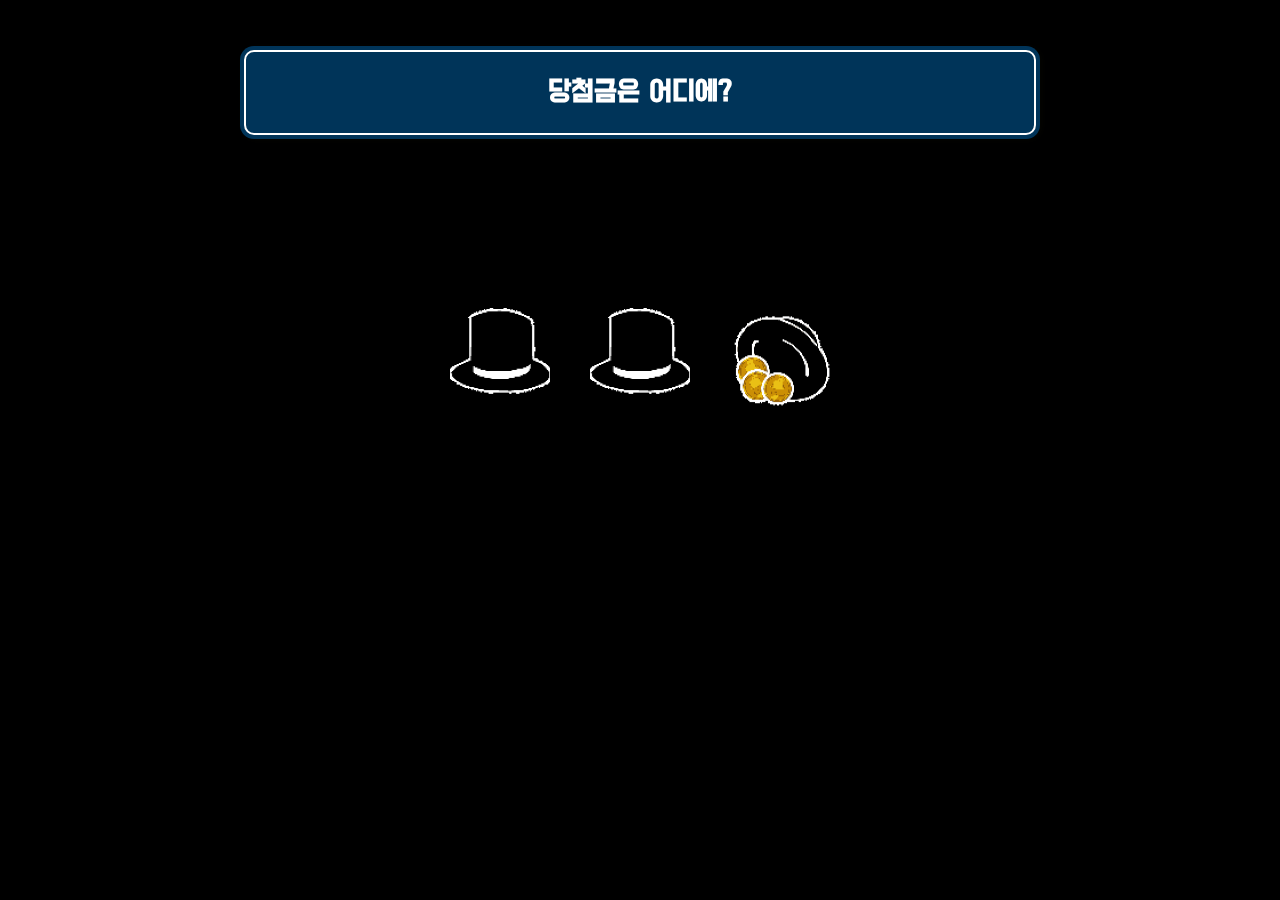
==== RicoVasco/find.html @ 707e358f "first commit" ====
<!DOCTYPE html>
<html lang="ko">
<head>
  <meta charset="UTF-8">
  <meta name="viewport" content="width=device-width, initial-scale=1.0">
  <link rel="stylesheet" type="text/css" href="../css/css.css">
  <link href="https://fonts.googleapis.com/css2?family=Do+Hyeon&display=swap" rel="stylesheet">
  <title>Find It!</title>
</head>
<body id='gamebody'>
  <section id='instructions'>
    <h1>당첨금은 어디에?</h1>
  </section>
  <section id='wrapper'>
    <section id='spotOne'>
      <div>
        <img src='../images/heat.png' id='heat'>
      </div>
    </section>
    <section id='spotTwo'>
      <div>
        <img src='../images/heat.png' id='heat'>
      </div>
    </section>
    <section id='spotThree'>
      <div>
        <img src='../images/heat.png' id='heat'>
      </div>
    </section>
  </section>
  <section id = "position-pop">
    <div id = 'popup'>
      <section id='feedback'></section>
    </div>
  </section>
  <script src="../js/game.js"></script>
  </body>
</html>
---- css/css.css ----
body {
  font-family: Arial;
  overflow: hidden;
}

div {
  width: 100px;
  height: 100px;
  margin-left: 20px;
  margin-right: 20px;
  margin-top: 300px;
  position: relative;
}

h1{
  color: white;
}

#instructions h1 {
  font-family: 'Do Hyeon', sans-serif;
  font-size: 30px !important;
}

#instructions {
  width: 60%;
  margin: auto;
  position: fixed;
  color: white;
  line-height: 1.3em;
  border-radius: 10px;
  border: 2px solid #fff;
  text-align: -webkit-center;
  box-shadow: 0 0 0 4px #003459, 2px 1px 6px 4px rgba(10, 10, 0, 0.5);
  top: 0%;
  right: 0%;
  left: 0%;
  padding: 10px;
  margin-top: 50px;
  background: #003459;
}

.highlight {
  animation: highlightAnswer 1s;
}

@keyframes oneToThrees {
    0%   {bottom: 0px;
          left: 0px;}
    50%  {bottom: 70px;
          left: 150px;}
    100% {bottom: 0px;
          left: 300px;}
}
@keyframes threeToOnes {
    0%   {top: 0px;
          right: 0px;}
    50%  {top: 70px;
          right: 150px;}
    100% {top: 0px;
          right: 300px;}
}
@keyframes oneToTwos {
    0%   {top: 0px;
          left: 0;}
    50%  {top: 70px;
          left: 75px;}
    100% {top: 0px;
          left: 150px;}
}
@keyframes twoToOnes {
    0%   {bottom: 0px;
          right: 0px;}
    50%  {bottom: 70px;
          right: 75px;}
    100% {bottom: 0px;
          right: 150px;}
}
@keyframes twoToThrees {
    0%   {top: 0px;
          left: 0;}
    50%  {top: 70px;
          left: 75px;}
    100% {top: 0px;
          left: 150px;}
}
@keyframes threeToTwos {
    0%   {bottom: 0px;
          right: 0px;}
    50%  {bottom: 70px;
          right: 75px;}
    100% {bottom: 0px;
          right: 150px;}
}

#wrapper {
  display: flex;
  justify-content: center;
}

.highlight:hover {
  border: 2px;
  border-color: green;
}

#feedback {
  padding: 2%;
  display: flex;
  text-align: center;
  text-decoration: none;
  align-items: center;
  justify-content: center;
  flex-direction: column;
}

#feedback #username {
  width: 50px;
  height: 20px;
}

#feedback #submitun {
  width: 175px;
  height: 50px;
  margin-top: 10px;
  background: #196c87;
  background-image: -webkit-linear-gradient(top, #196c87, #00a8e8);
  background-image: -moz-linear-gradient(top, #196c87, #00a8e8);
  background-image: -ms-linear-gradient(top, #196c87, #00a8e8);
  background-image: -o-linear-gradient(top, #196c87, #00a8e8);
  background-image: linear-gradient(to bottom, #196c87, #00a8e8);
  -webkit-border-radius: 8;
  -moz-border-radius: 8;
  border-radius: 8px;
  text-shadow: 3px 3px 2px #0d0d0d;
  font-family: 'Do Hyeon', sans-serif;
  color: #ffffff;
  font-size: 20px;
  padding: 10px 20px 10px 20px;
  border: 2px solid black;
  text-decoration: none;
}
#feedback #submitun:hover {
  background: #015773;
  background-image: -webkit-linear-gradient(top, #015773, #6acef2);
  background-image: -moz-linear-gradient(top, #015773, #6acef2);
  background-image: -ms-linear-gradient(top, #015773, #6acef2);
  background-image: -o-linear-gradient(top, #015773, #6acef2);
  background-image: linear-gradient(to bottom, #015773, #6acef2);
  text-decoration: none;
}
.win {
  text-decoration: none;
  font-size: 20px;
  line-height: 150%;
  color: green;
  font-family: 'Do Hyeon', sans-serif;
}

a[class^="win"]:hover{
  text-decoration: none;
  color: gold;
}

.lose {
  text-decoration: none;
  font-size: 20px;
  line-height: 150%;
  color: red;
  font-family: 'Do Hyeon', sans-serif;
}

.lose:hover {
  text-decoration: none;
  color: gold;
}

.popup {
  animation: popupFeedBack 1s;
  animation-fill-mode: forwards;
  height: 300px;
  width: 450px;
  background-color: black;
  border: 5px groove blue;
  border-radius: 25px;
  position: fixed;
  top: 0%;
  right: 0%;
  left: 0%;
  z-index: 999;
  margin: auto;
  display: flex;
  box-shadow: 0px 0px 40px black  ;
  justify-content: center;
}

#position-pop {
  width: 0px;
  height: 0px;
  display: flex;
  align-items: center;
  justify-content: center;
}

@keyframes popupFeedBack {
    0%   {visibility: hidden;
          opacity: 0;
          z-index: -1;}
    100% {visibility: visible;
          opacity: 1;
          z-index: 200;
          top: 35%;}
}
#gamebody {
  background: black;
  background-size: cover;
}

#heat {
  width: 100%;
}
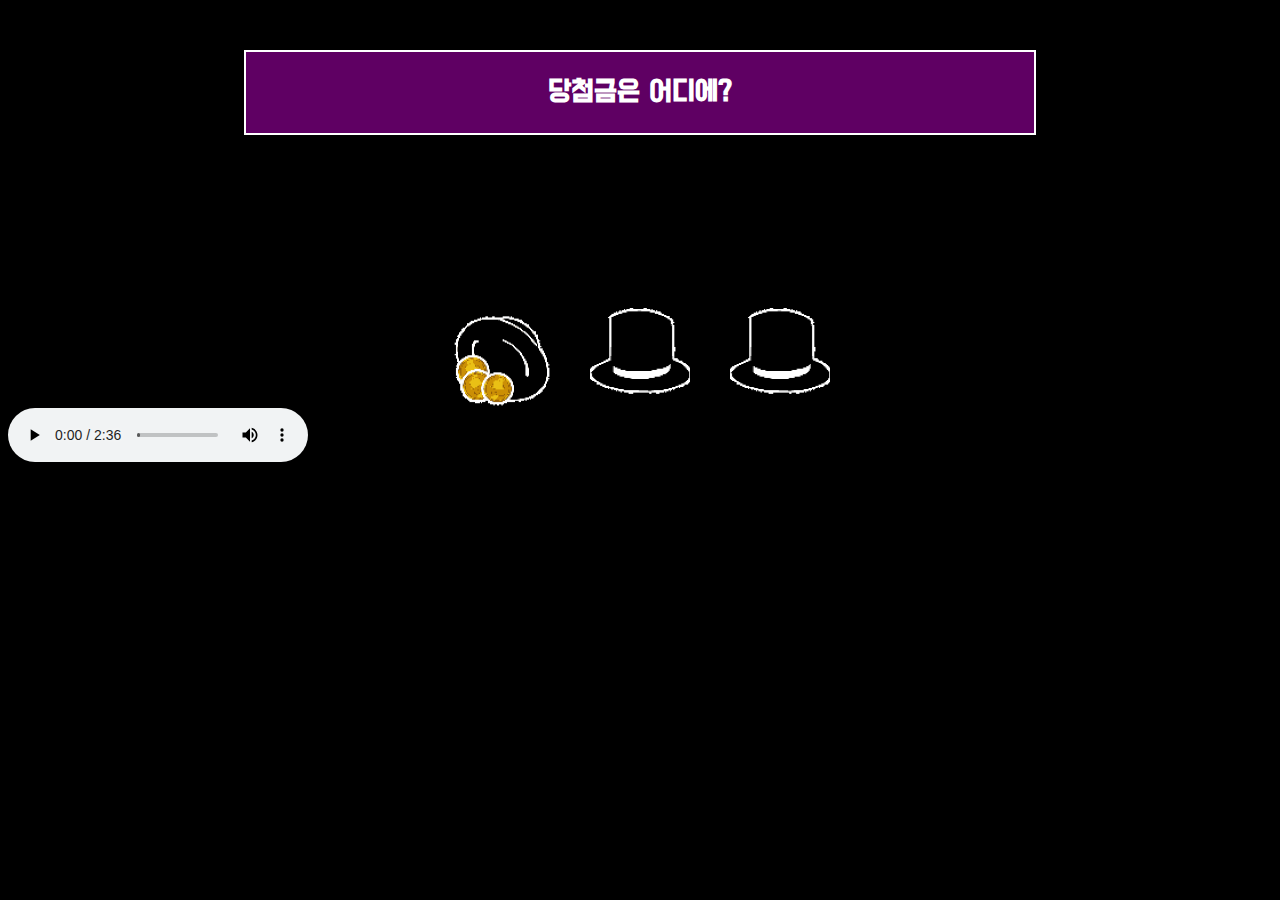
==== commit 1b552bf9: "음악삽입테스트" ====
--- a/RicoVasco/find.html
+++ b/RicoVasco/find.html
@@ -33,6 +33,10 @@
       <section id='feedback'></section>
     </div>
   </section>
+  
+
+  <audio autoplay controls> <source src="../images/bgm.mp3" type="audio/mp3"> </audio>
+
   <script src="../js/game.js"></script>
   </body>
 </html>--- a/css/css.css
+++ b/css/css.css
@@ -27,16 +27,15 @@
   position: fixed;
   color: white;
   line-height: 1.3em;
-  border-radius: 10px;
   border: 2px solid #fff;
   text-align: -webkit-center;
-  box-shadow: 0 0 0 4px #003459, 2px 1px 6px 4px rgba(10, 10, 0, 0.5);
+  /* box-shadow: 0 0 0 4px #003459, 2px 1px 6px 4px rgba(10, 10, 0, 0.5); */
   top: 0%;
   right: 0%;
   left: 0%;
   padding: 10px;
   margin-top: 50px;
-  background: #003459;
+  background: #5f0063;
 }
 
 .highlight {
@@ -151,36 +150,30 @@
   text-decoration: none;
   font-size: 20px;
   line-height: 150%;
-  color: green;
-  font-family: 'Do Hyeon', sans-serif;
-}
-
-a[class^="win"]:hover{
-  text-decoration: none;
   color: gold;
+  font-family: 'Do Hyeon', sans-serif;
 }
 
 .lose {
-  text-decoration: none;
   font-size: 20px;
   line-height: 150%;
   color: red;
   font-family: 'Do Hyeon', sans-serif;
 }
 
-.lose:hover {
-  text-decoration: none;
-  color: gold;
+.lose a {
+  color: white;
+  text-decoration: none;
+  font-size: 15px;
 }
 
 .popup {
   animation: popupFeedBack 1s;
   animation-fill-mode: forwards;
-  height: 300px;
-  width: 450px;
+  height: 200px;
+  width: 70%;
   background-color: black;
-  border: 5px groove blue;
-  border-radius: 25px;
+  border: 5px solid white;
   position: fixed;
   top: 0%;
   right: 0%;
@@ -216,4 +209,8 @@
 
 #heat {
   width: 100%;
+}
+
+#bgm {
+  text-align: center;
 }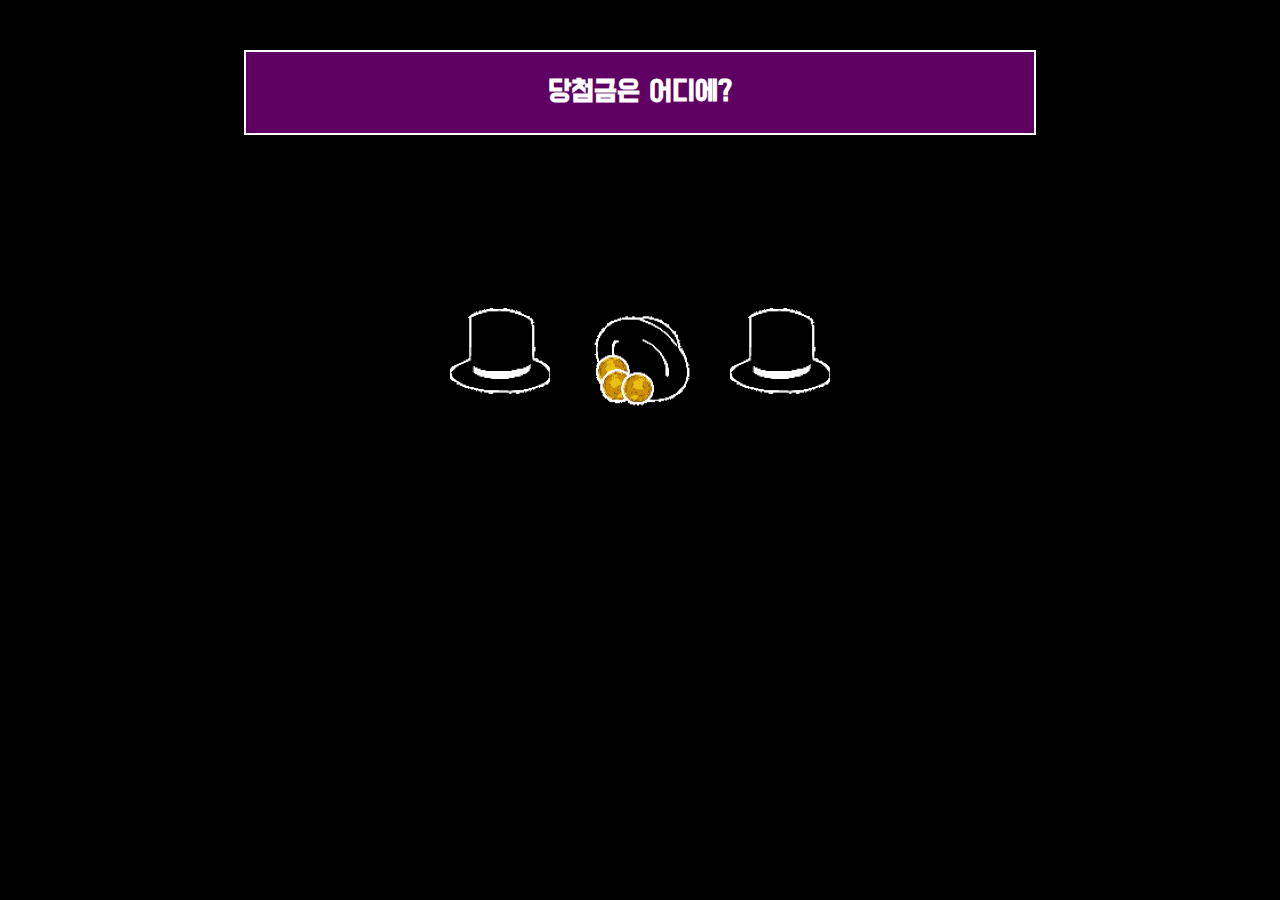
==== commit 1aeeed2a: "중간수정" ====
--- a/RicoVasco/find.html
+++ b/RicoVasco/find.html
@@ -33,10 +33,6 @@
       <section id='feedback'></section>
     </div>
   </section>
-  
-
-  <audio autoplay controls> <source src="../images/bgm.mp3" type="audio/mp3"> </audio>
-
   <script src="../js/game.js"></script>
   </body>
 </html>--- a/css/css.css
+++ b/css/css.css
@@ -148,14 +148,14 @@
 }
 .win {
   text-decoration: none;
-  font-size: 20px;
+  font-size: 30px;
   line-height: 150%;
   color: gold;
   font-family: 'Do Hyeon', sans-serif;
 }
 
 .lose {
-  font-size: 20px;
+  font-size: 30px;
   line-height: 150%;
   color: red;
   font-family: 'Do Hyeon', sans-serif;
@@ -164,13 +164,13 @@
 .lose a {
   color: white;
   text-decoration: none;
-  font-size: 15px;
+  font-size: 20px;
 }
 
 .popup {
   animation: popupFeedBack 1s;
   animation-fill-mode: forwards;
-  height: 200px;
+  height: 150px;
   width: 70%;
   background-color: black;
   border: 5px solid white;
